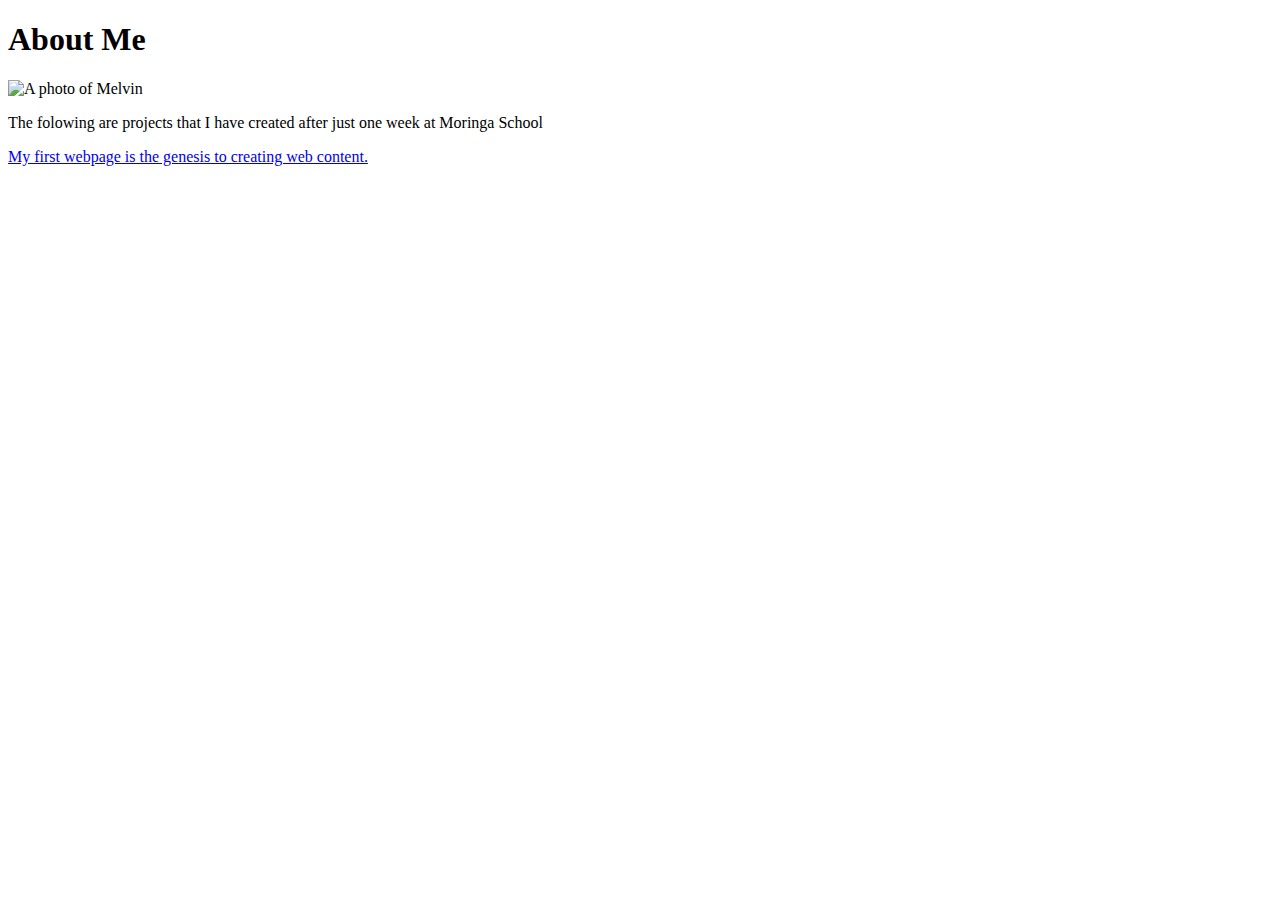
==== index.html @ 1206b8dc "changes to file index.html" ====
<!DOCTYPE html>
<html>
  <head>
    <title><strong>Melvin Waihinya</strong></title>
    <link href="css/styles.css" rel="stylesheet" type="text/css">
  </head>
  <body>

    <h1> About Me</h1>



  <img src="images/mel.jpg" alt="A photo of Melvin">
  <p> The folowing are projects that I have created after just one week at Moringa School</p>
  <a href="https://github.com/Melhouza/My-first-webpage.git">
  <p> My first webpage is the genesis to creating web content.
  </body>
</html>
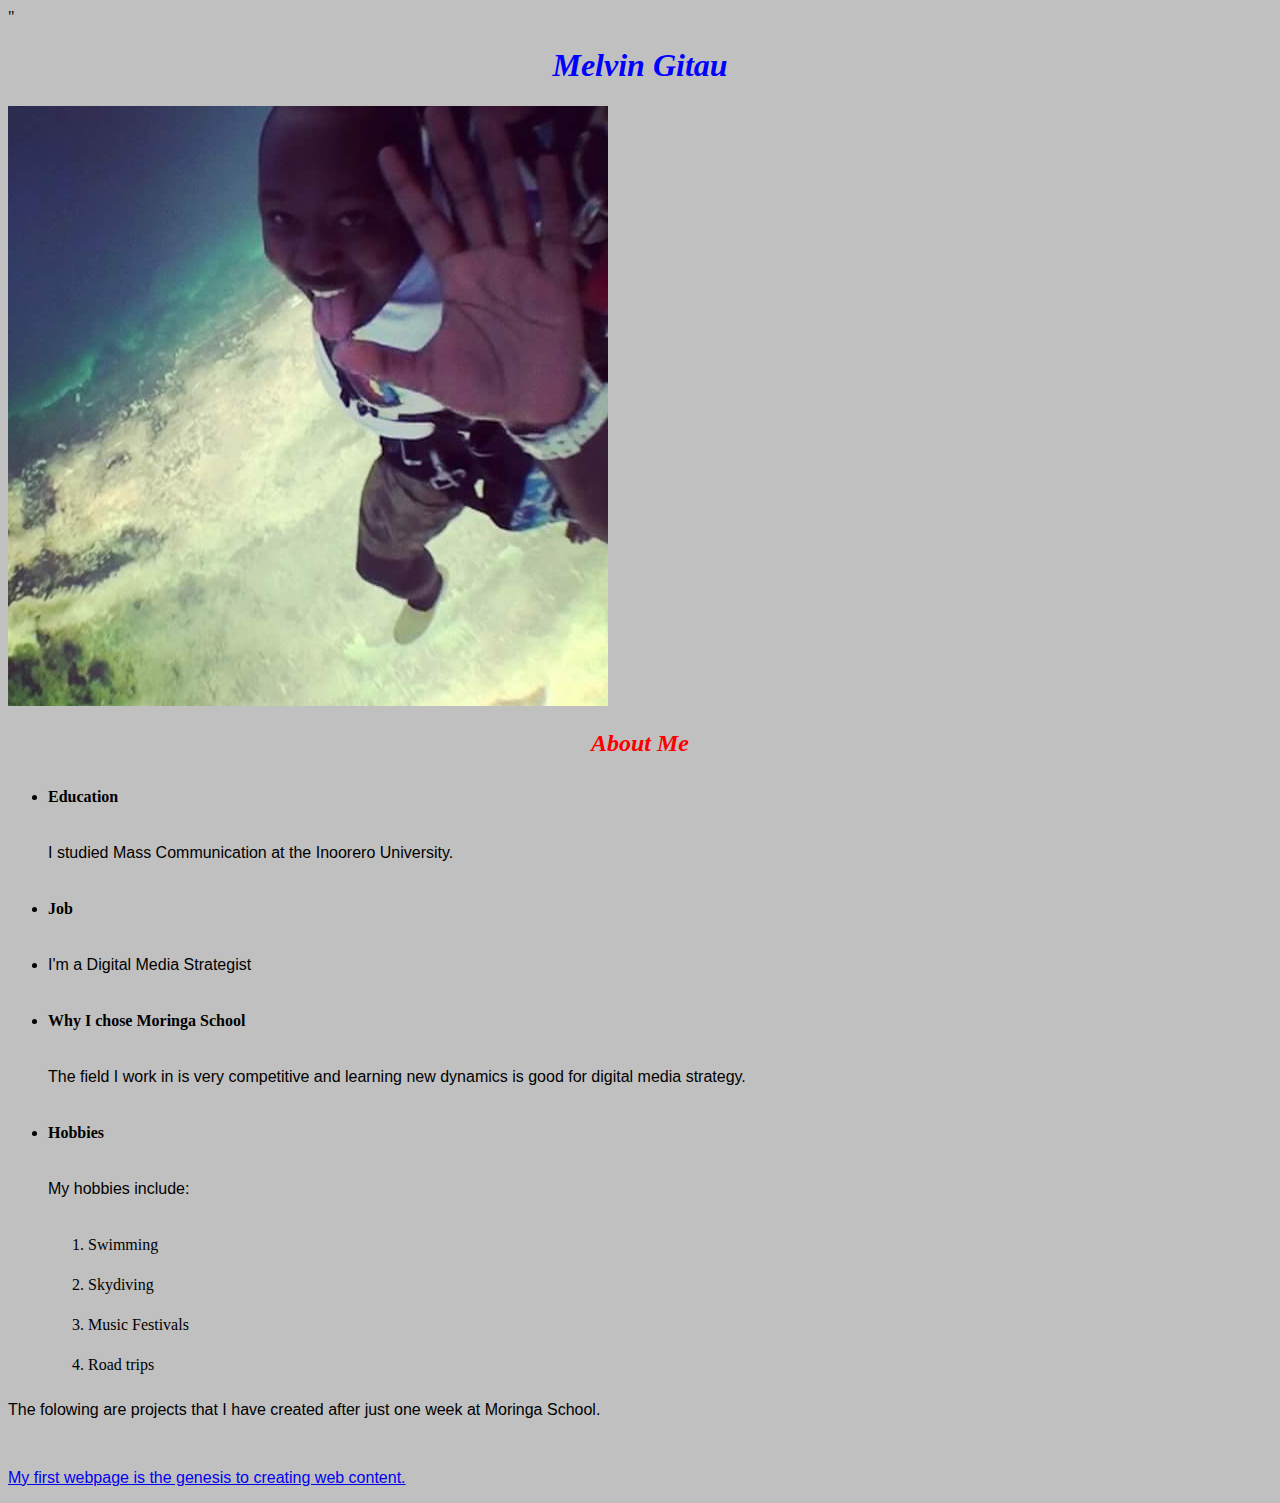
==== commit 21ffb1f5: "Add changes to index.html" ====
--- a/index.html
+++ b/index.html
@@ -1,18 +1,34 @@
 <!DOCTYPE html>
 <html>
   <head>
-    <title><strong>Melvin Waihinya</strong></title>
-    <link href="css/styles.css" rel="stylesheet" type="text/css">
+    <title> Project Portfolio </title>
+    <link href="css/styles.css" rel="stylesheet" type="text/css">"
   </head>
   <body>
+  <h1><strong> Melvin Gitau</strong></h1>
+  <img src="images/melvin.jpg" alt="A photo of Me">
+  <h2><em> About Me </em></h2>
+    <ul>
+      <li><strong>Education </strong></li>
+  <p> I studied Mass Communication at the Inoorero University. </p>
+      <li><strong> Job</strong><li>
+  <p> I'm a Digital Media Strategist</p>
+      <li><strong>Why I chose Moringa School </strong></li>
+  <p> The field I work in is very competitive and learning new dynamics is good for digital media strategy. </p>
+      <li><strong> Hobbies </strong></li>
+      <p> My hobbies include: </p>
+      <ol>
+        <li>Swimming</li>
+        <li>Skydiving</li>
+        <li>Music Festivals</li>
+        <li>Road trips</li>
+      </ol>
 
-    <h1> About Me</h1>
+    </ul>
 
+  <p> The folowing are projects that I have created after just one week at Moringa School. </p>
+     <li><a href="https://github.com/Melhouza/My-first-webpage.git"></li>
+  <p> My first webpage is the genesis to creating web content.
 
-
-  <img src="images/mel.jpg" alt="A photo of Melvin">
-  <p> The folowing are projects that I have created after just one week at Moringa School</p>
-  <a href="https://github.com/Melhouza/My-first-webpage.git">
-  <p> My first webpage is the genesis to creating web content.
   </body>
 </html>
--- a/css/styles.css
+++ b/css/styles.css
@@ -0,0 +1,19 @@
+h1 {
+  color:blue;
+  font-style: oblique;
+  text-align: center;
+}
+h2 {
+  color: red;
+  font-style: italic;
+  text-align: center;
+}
+p{
+  font-family: sans-serif;
+}
+ul{
+  line-height: 40px;
+}
+body{
+  background-color: silver;
+}
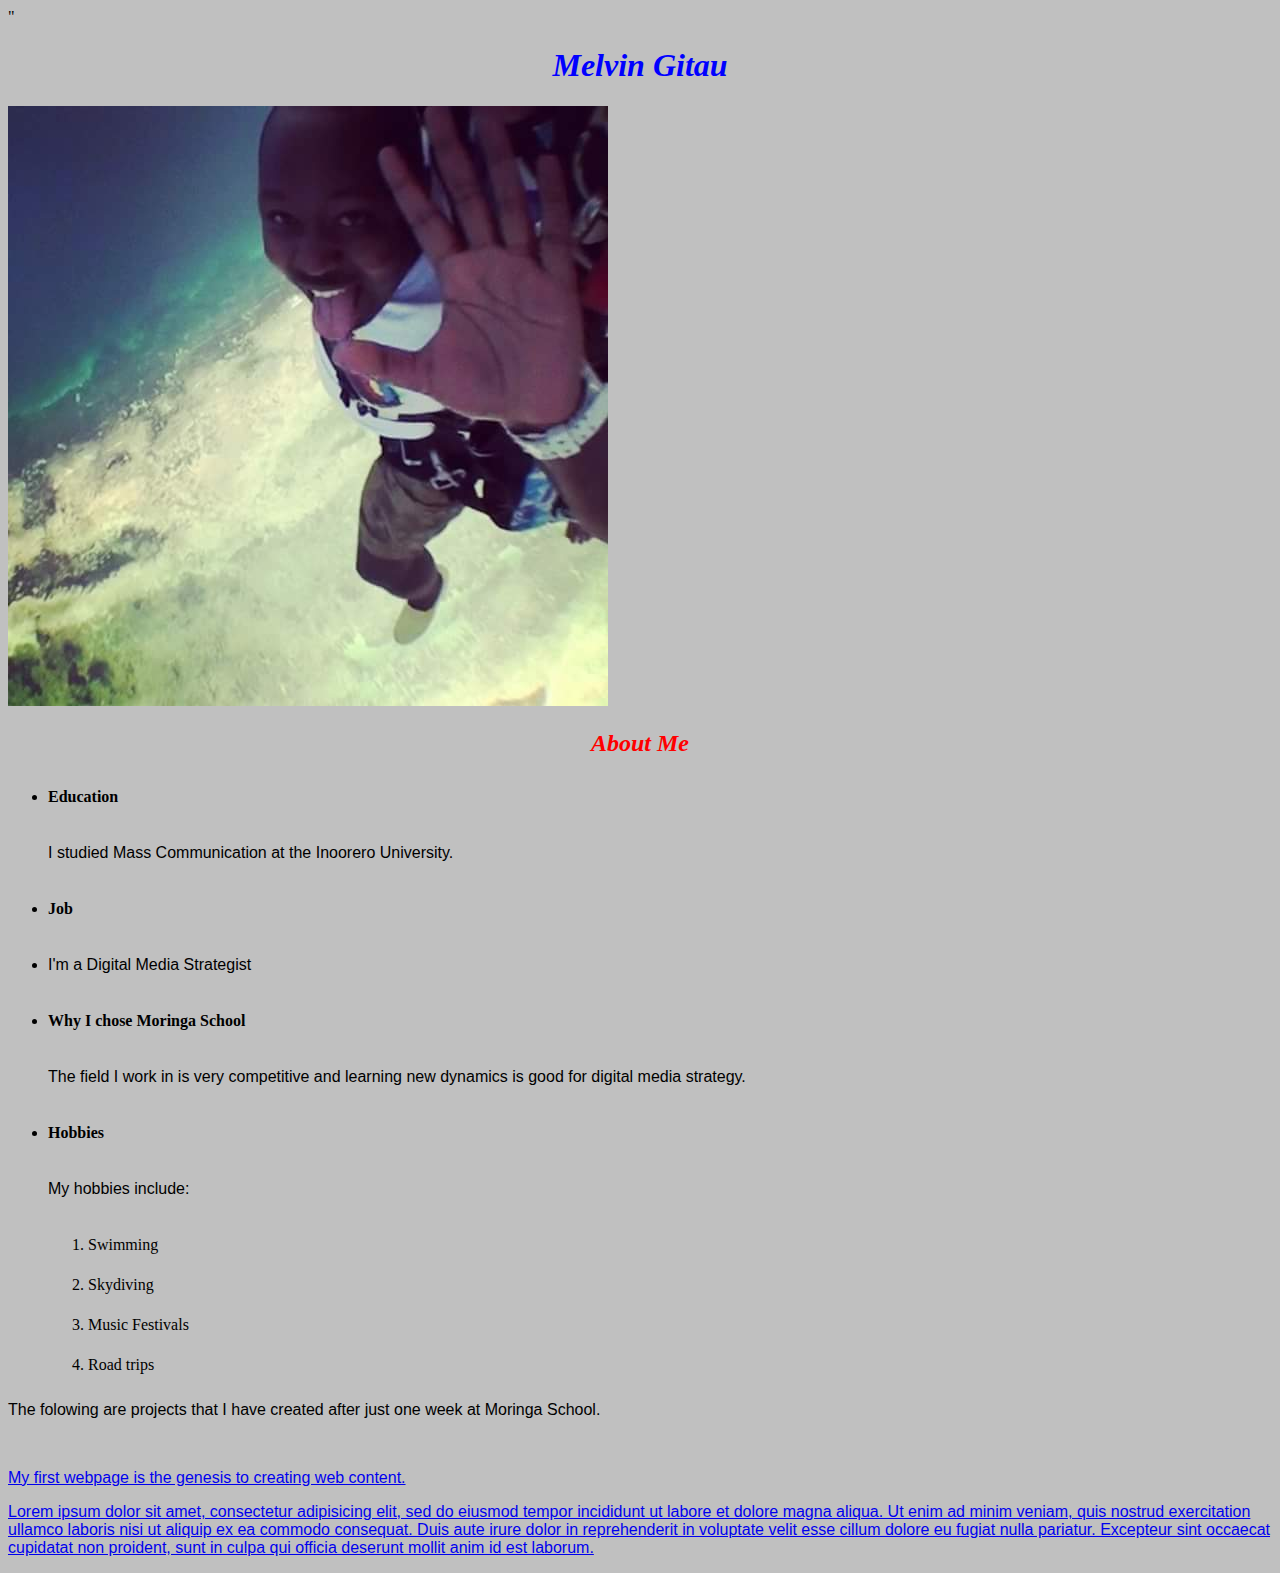
==== commit 77bb2b77: "Add changes to css/styles" ====
--- a/index.html
+++ b/index.html
@@ -29,6 +29,11 @@
   <p> The folowing are projects that I have created after just one week at Moringa School. </p>
      <li><a href="https://github.com/Melhouza/My-first-webpage.git"></li>
   <p> My first webpage is the genesis to creating web content.
-
+    <div class="main">
+      <p>Lorem ipsum dolor sit amet, consectetur adipisicing elit, sed do eiusmod tempor incididunt ut labore et dolore magna aliqua.
+         Ut enim ad minim veniam, quis nostrud exercitation ullamco laboris nisi ut aliquip ex ea commodo consequat.
+          Duis aute irure dolor in reprehenderit in voluptate velit esse cillum dolore eu fugiat nulla pariatur.
+           Excepteur sint occaecat cupidatat non proident, sunt in culpa qui officia deserunt mollit anim id est laborum.</p>
+   </div>
   </body>
 </html>
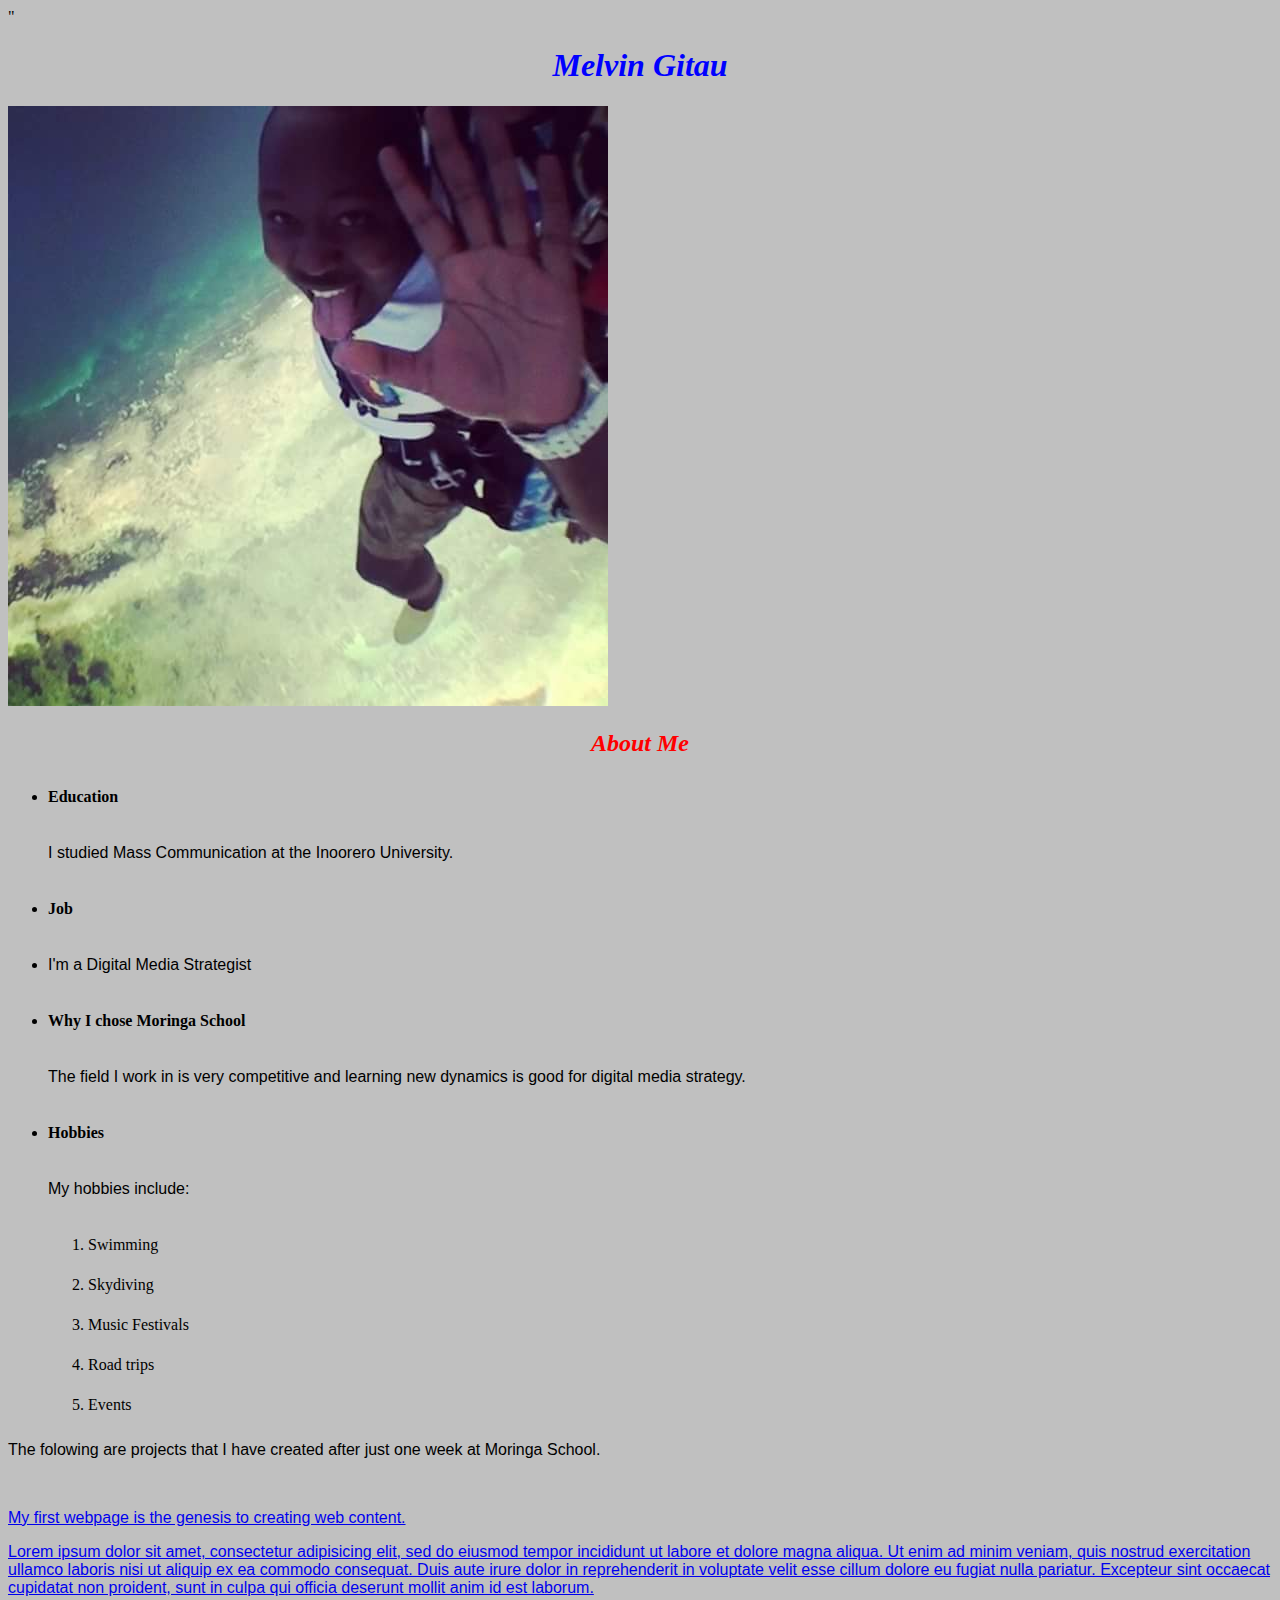
==== commit 0e7d35bf: "Index file updated" ====
--- a/index.html
+++ b/index.html
@@ -22,6 +22,8 @@
         <li>Skydiving</li>
         <li>Music Festivals</li>
         <li>Road trips</li>
+        <li>Events</li>
+
       </ol>
 
     </ul>
@@ -35,5 +37,7 @@
           Duis aute irure dolor in reprehenderit in voluptate velit esse cillum dolore eu fugiat nulla pariatur.
            Excepteur sint occaecat cupidatat non proident, sunt in culpa qui officia deserunt mollit anim id est laborum.</p>
    </div>
+
   </body>
+
 </html>
